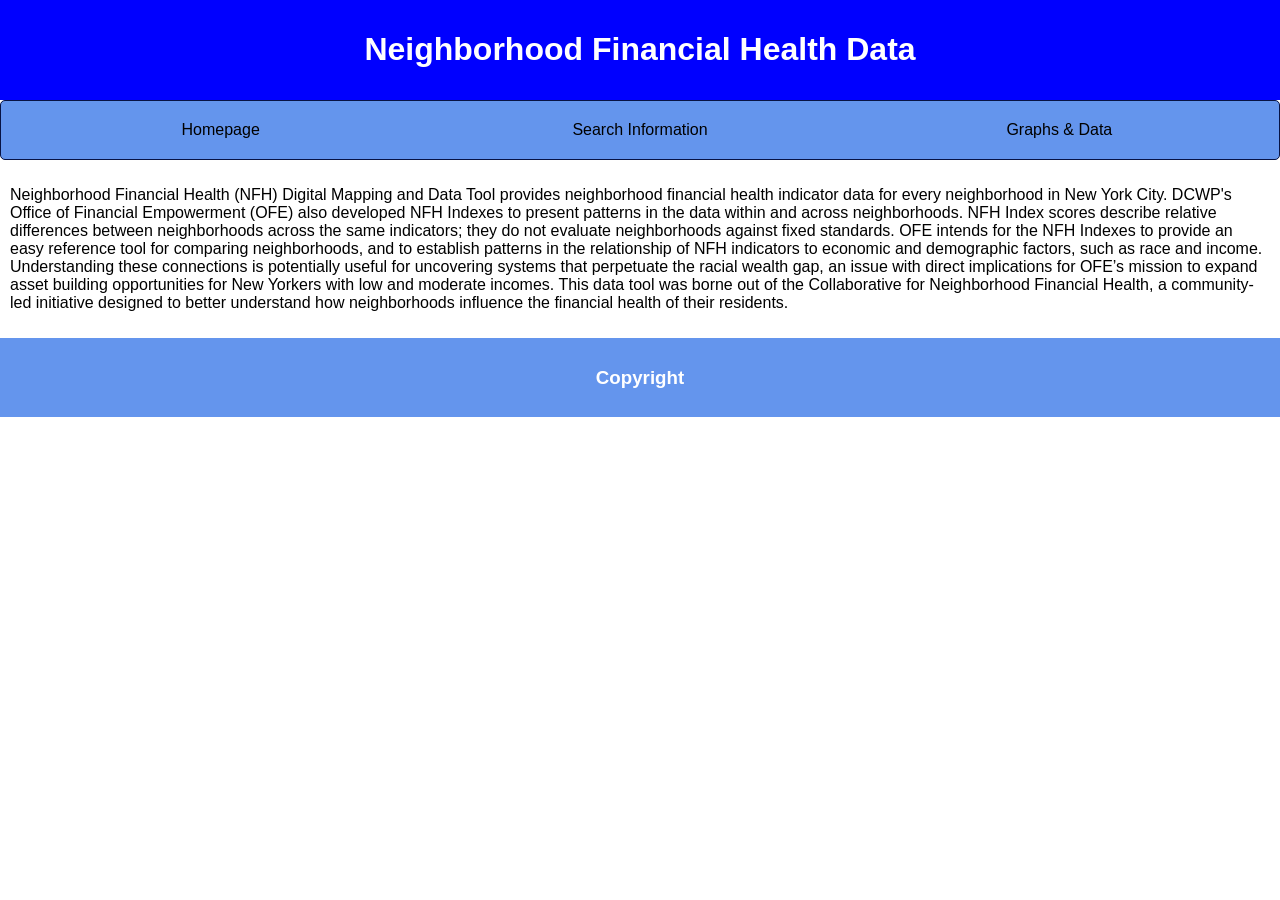
==== index.html @ f5ee744a "updates" ====
<!DOCTYPE html>
<html>
  <head>
    <meta charset="utf-8">
    <meta name="viewport" content="width=device-width">
    <title>WD Lesson 7.6 Practical</title>
    <link href="style.css" rel="stylesheet" type="text/css" />
    <link href="c3-eb4b9be8.css" rel="stylesheet" type="text/css" />
    <script src="d3-5.8.2.min-c5268e33.js"></script>
    <script src="c3.min-d2a1f852.js"></script>
    <script src="helper.js"></script>
    <script src="script.js"></script>
   </head>
  
  <body onload="init()">
    <div id="banner" class="container center">
      <h1> Neighborhood Financial Health Data </h1>
    </div>
<div>
  <nav class="container">
      <a href="index.html">Homepage</a>
      <a href="filter.html">Search Information</a>
      <a href="analysis.html">Graphs & Data</a>
  </nav>
</div>
    
    <div id="output" class="container">
      <div>
        <p>Neighborhood Financial Health (NFH) Digital Mapping and Data Tool provides neighborhood financial health indicator data for every neighborhood in New York City. DCWP's Office of Financial Empowerment (OFE) also developed NFH Indexes to present patterns in the data within and across neighborhoods. NFH Index scores describe relative differences between neighborhoods across the same indicators; they do not evaluate neighborhoods against fixed standards. OFE intends for the NFH Indexes to provide an easy reference tool for comparing neighborhoods, and to establish patterns in the relationship of NFH indicators to economic and demographic factors, such as race and income. Understanding these connections is potentially useful for uncovering systems that perpetuate the racial wealth gap, an issue with direct implications for OFE’s mission to expand asset building opportunities for New Yorkers with low and moderate incomes. This data tool was borne out of the Collaborative for Neighborhood Financial Health, a community-led initiative designed to better understand how neighborhoods influence the financial health of their residents.</p>
       </div>
    </div>
    
    <div id="footer" class="container center">
      <h3>Copyright</h3>
    </div>  
  </body>
</html>
---- style.css ----
html,body{
  margin:0 auto;
  font-family:Arial;
}
.container{
  display:flex;
  padding:10px;
  flex-wrap:wrap;
}
.center{
  justify-content:center;
  align-items:center;
}

nav{
  background-color:cornflowerblue;
  border:solid 1px rgb(8, 19, 68);
  border-radius:5px;
}
nav a{
  color:black;
  padding:10px;
  flex:1;
  text-decoration:none;
  text-align:center;
}
nav a:hover{
  color:white;
  background-color:rgb(149, 204, 255);
}
.subbanner{
  background-color:rgb(200,225,255);
}
#banner{
  background-color:blue;
  color:white;
}
#footer{
  background-color:cornflowerblue;
  color:white;
  /*position:fixed;*/
  left: 0;
  right: 0;
  bottom:0px;
}
 #cards_output{
   flex:1;
   max-height:600px;;
   overflow-y:scroll;
 }
.card{
  flex:1;
  margin:10px;
  padding:10px;
  border:1px solid gray;
  text-align:center;
  background-color: beige;
}
#map{
  flex:1;
  width:90%;

  height:calc(100vh - 300px);

  border-radius:10px;
  box-shadow:2px 2px 2px black;
}
.highlight{
  font-style:italic;
  color:blue;
}
.heading{
  font-weight:bold;
}
.button{
  text-decoration:none;
  background-color:blue;
  color:white;
  border-radius:4px;
  padding:6px;
  box-shadow:2px 2px 2px black;
  cursor: pointer;
}
.button:hover{
  background-color:cornflowerblue;
}

.fitted{
  max-width:200px;
  min-width:200px;
  border-radius:5px;
  
  box-shadow:2px 2px 2px gray;
}
---- c3-eb4b9be8.css ----
/*-- Chart --*/

.c3 svg {
  font: 10px sans-serif;
  -webkit-tap-highlight-color: rgba(0, 0, 0, 0);
}

.c3 path, .c3 line {
  fill: none;
  stroke: #000;
}

.c3 text {
  -webkit-user-select: none;
  -moz-user-select: none;
  user-select: none;
}

.c3-legend-item-tile,
.c3-xgrid-focus,
.c3-ygrid,
.c3-event-rect,
.c3-bars path {
  shape-rendering: crispEdges;
}

.c3-chart-arc path {
  stroke: #fff;
}

.c3-chart-arc rect {
  stroke: white;
  stroke-width: 1;
}

.c3-chart-arc text {
  fill: #fff;
  font-size: 13px;
}

/*-- Axis --*/
/*-- Grid --*/
.c3-grid line {
  stroke: #aaa;
}

.c3-grid text {
  fill: #aaa;
}

.c3-xgrid, .c3-ygrid {
  stroke-dasharray: 3 3;
}

/*-- Text on Chart --*/
.c3-text.c3-empty {
  fill: #808080;
  font-size: 2em;
}

/*-- Line --*/
.c3-line {
  stroke-width: 1px;
}

/*-- Point --*/
.c3-circle {
  fill: currentColor;
}

.c3-circle._expanded_ {
  stroke-width: 1px;
  stroke: white;
}

.c3-selected-circle {
  fill: white;
  stroke-width: 2px;
}

/*-- Bar --*/
.c3-bar {
  stroke-width: 0;
}

.c3-bar._expanded_ {
  fill-opacity: 1;
  fill-opacity: 0.75;
}

/*-- Focus --*/
.c3-target.c3-focused {
  opacity: 1;
}

.c3-target.c3-focused path.c3-line, .c3-target.c3-focused path.c3-step {
  stroke-width: 2px;
}

.c3-target.c3-defocused {
  opacity: 0.3 !important;
}

/*-- Region --*/
.c3-region {
  fill: steelblue;
  fill-opacity: 0.1;
}
.c3-region text {
  fill-opacity: 1;
}

/*-- Brush --*/
.c3-brush .extent {
  fill-opacity: 0.1;
}

/*-- Select - Drag --*/
/*-- Legend --*/
.c3-legend-item {
  font-size: 12px;
}

.c3-legend-item-hidden {
  opacity: 0.15;
}

.c3-legend-background {
  opacity: 0.75;
  fill: white;
  stroke: lightgray;
  stroke-width: 1;
}

/*-- Title --*/
.c3-title {
  font: 14px sans-serif;
}

/*-- Tooltip --*/
.c3-tooltip-container {
  z-index: 10;
}

.c3-tooltip {
  border-collapse: collapse;
  border-spacing: 0;
  background-color: #fff;
  empty-cells: show;
  -webkit-box-shadow: 7px 7px 12px -9px #777777;
  -moz-box-shadow: 7px 7px 12px -9px #777777;
  box-shadow: 7px 7px 12px -9px #777777;
  opacity: 0.9;
}

.c3-tooltip tr {
  border: 1px solid #CCC;
}

.c3-tooltip th {
  background-color: #aaa;
  font-size: 14px;
  padding: 2px 5px;
  text-align: left;
  color: #FFF;
}

.c3-tooltip td {
  font-size: 13px;
  padding: 3px 6px;
  background-color: #fff;
  border-left: 1px dotted #999;
}

.c3-tooltip td > span {
  display: inline-block;
  width: 10px;
  height: 10px;
  margin-right: 6px;
}

.c3-tooltip .value {
  text-align: right;
}

/*-- Area --*/
.c3-area {
  stroke-width: 0;
  opacity: 0.2;
}

/*-- Arc --*/
.c3-chart-arcs-title {
  dominant-baseline: middle;
  font-size: 1.3em;
}

.c3-chart-arcs .c3-chart-arcs-background {
  fill: #e0e0e0;
  stroke: #FFF;
}

.c3-chart-arcs .c3-chart-arcs-gauge-unit {
  fill: #000;
  font-size: 16px;
}

.c3-chart-arcs .c3-chart-arcs-gauge-max {
  fill: #777;
}

.c3-chart-arcs .c3-chart-arcs-gauge-min {
  fill: #777;
}

.c3-chart-arc .c3-gauge-value {
  fill: #000;
  /*  font-size: 28px !important;*/
}

.c3-chart-arc.c3-target g path {
  opacity: 1;
}

.c3-chart-arc.c3-target.c3-focused g path {
  opacity: 1;
}

/*-- Zoom --*/
.c3-drag-zoom.enabled {
  pointer-events: all !important;
  visibility: visible;
}

.c3-drag-zoom.disabled {
  pointer-events: none !important;
  visibility: hidden;
}

.c3-drag-zoom .extent {
  fill-opacity: 0.1;
}
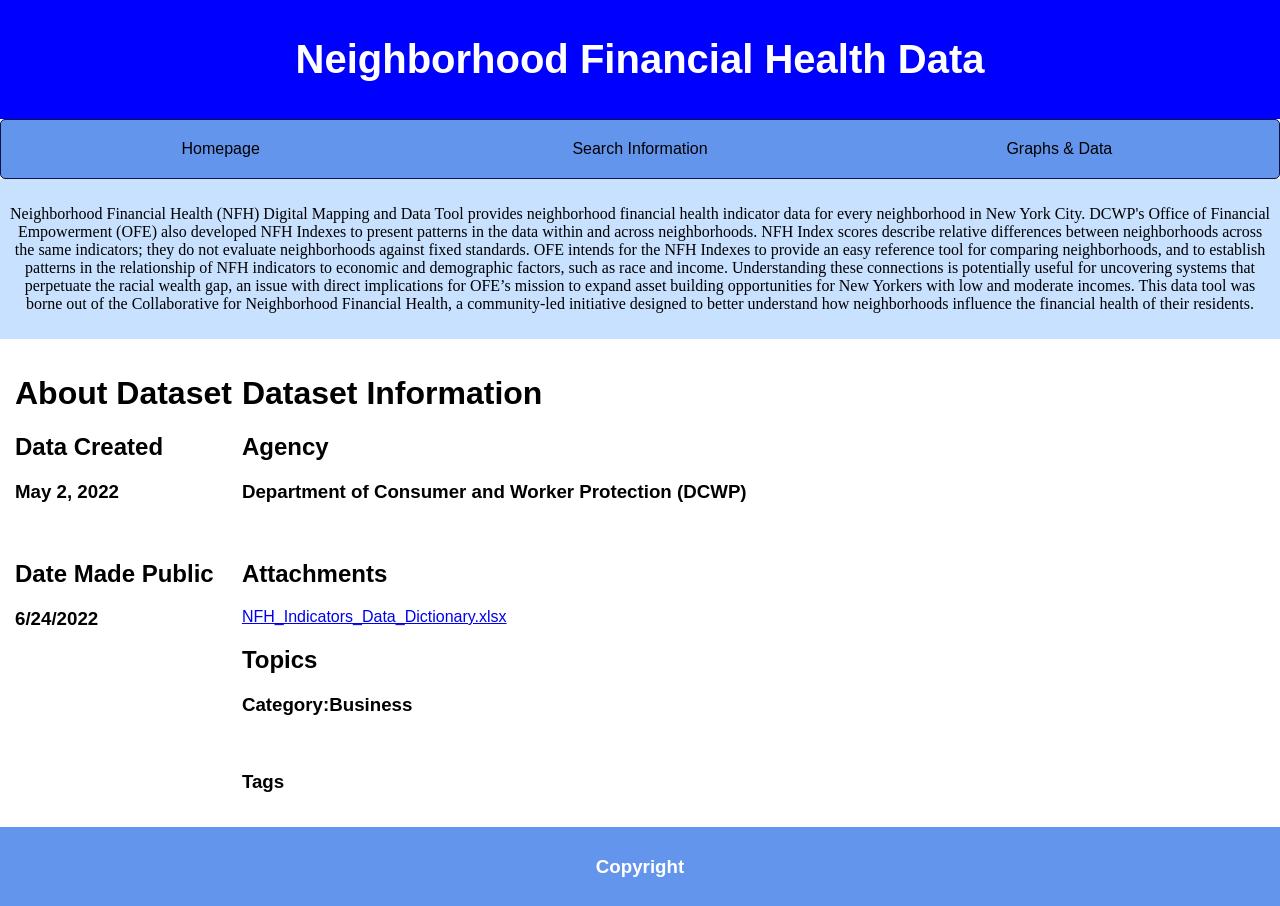
==== commit cb60d323: "updates" ====
--- a/index.html
+++ b/index.html
@@ -3,16 +3,17 @@
   <head>
     <meta charset="utf-8">
     <meta name="viewport" content="width=device-width">
-    <title>WD Lesson 7.6 Practical</title>
+    <title>NYC Open Data Project</title>
     <link href="style.css" rel="stylesheet" type="text/css" />
     <link href="c3-eb4b9be8.css" rel="stylesheet" type="text/css" />
     <script src="d3-5.8.2.min-c5268e33.js"></script>
     <script src="c3.min-d2a1f852.js"></script>
+    <script src="fillDropDown.js"></script>
     <script src="helper.js"></script>
     <script src="script.js"></script>
    </head>
   
-  <body onload="init()">
+  <body>
     <div id="banner" class="container center">
       <h1> Neighborhood Financial Health Data </h1>
     </div>
@@ -24,10 +25,36 @@
   </nav>
 </div>
     
-    <div id="output" class="container">
-      <div>
+    <div class="container subbanner">
+      <div id="intro">
         <p>Neighborhood Financial Health (NFH) Digital Mapping and Data Tool provides neighborhood financial health indicator data for every neighborhood in New York City. DCWP's Office of Financial Empowerment (OFE) also developed NFH Indexes to present patterns in the data within and across neighborhoods. NFH Index scores describe relative differences between neighborhoods across the same indicators; they do not evaluate neighborhoods against fixed standards. OFE intends for the NFH Indexes to provide an easy reference tool for comparing neighborhoods, and to establish patterns in the relationship of NFH indicators to economic and demographic factors, such as race and income. Understanding these connections is potentially useful for uncovering systems that perpetuate the racial wealth gap, an issue with direct implications for OFE’s mission to expand asset building opportunities for New Yorkers with low and moderate incomes. This data tool was borne out of the Collaborative for Neighborhood Financial Health, a community-led initiative designed to better understand how neighborhoods influence the financial health of their residents.</p>
        </div>
+    </div>
+    <div class="container">
+      <div id="home1">
+        <h1>About Dataset</h1>
+        <h2>Data Created</h2>
+        <h3>May 2, 2022</h3>
+        <br>
+        <h2>Date Made Public</h2>
+        <h3>6/24/2022</h3>
+      </div>
+      <div id="home2">
+        <h1>Dataset Information</h1>
+        <h2>Agency</h2>
+        <h3>Department of Consumer and Worker Protection (DCWP)</h3>
+        <br>
+        <h2>Attachments</h2>
+        <a target="_blank" href="https://data.cityofnewyork.us/api/views/r3dx-pew9/files/9737c869-7825-47fa-a41e-222a9b1e2083?download=true&filename=NFH_Indicators_Data_Dictionary_v4.xlsx">
+          NFH_Indicators_Data_Dictionary.xlsx
+        </a>
+        <br>
+        <h2>Topics</h2>
+        <h3>Category:Business</h3>
+        <br>
+        <h3>Tags</h3>
+        
+      </div>
     </div>
     
     <div id="footer" class="container center">
--- a/style.css
+++ b/style.css
@@ -6,6 +6,7 @@
   display:flex;
   padding:10px;
   flex-wrap:wrap;
+  flex:1;
 }
 .center{
   justify-content:center;
@@ -34,6 +35,7 @@
 #banner{
   background-color:blue;
   color:white;
+  font-size:20px;
 }
 #footer{
   background-color:cornflowerblue;
@@ -91,4 +93,35 @@
   border-radius:5px;
   
   box-shadow:2px 2px 2px gray;
+}
+.highlight{
+  font-style:italic;
+  color:blue;
+}
+#intro{
+  text-align:center;
+  font-family:Segoe UI;
+}
+#style p{
+  text-align:center;
+  font-size:20px;
+  border:double rgb(8, 19, 68);
+  padding:7px 7px;
+  margin:3px 3px;
+  font-family:Segoe UI;
+
+}
+#home1{
+  max-width:1000px;
+  text-align:left;
+  padding:5px;
+}
+#home2{
+  max-width:1000px;
+  text-align:left;
+  padding:5px;
+}
+a{
+  text-align:center;
+  font-family:Helvetica;
 }
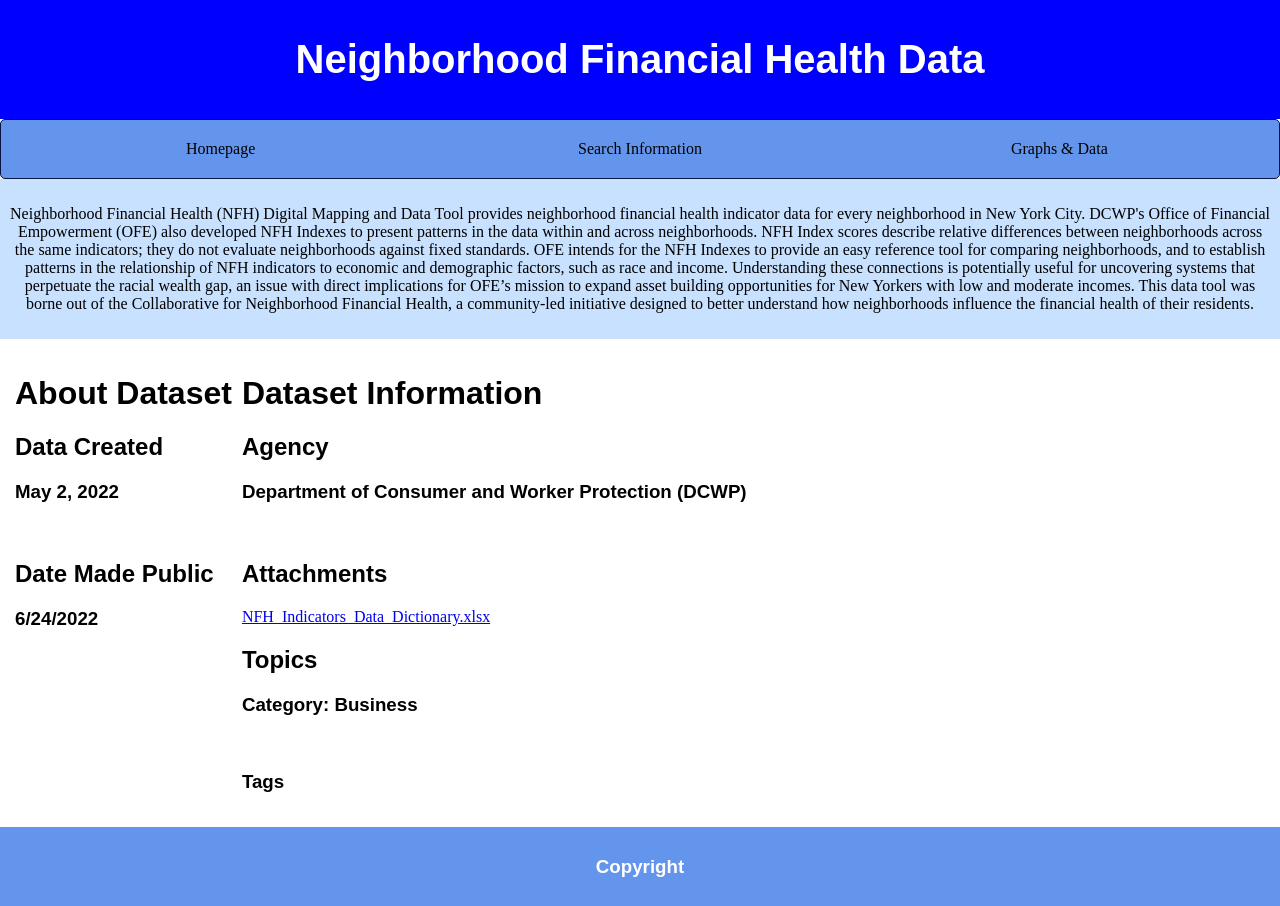
==== commit 61a15250: "update" ====
--- a/index.html
+++ b/index.html
@@ -50,7 +50,7 @@
         </a>
         <br>
         <h2>Topics</h2>
-        <h3>Category:Business</h3>
+        <h3>Category: Business</h3>
         <br>
         <h3>Tags</h3>
         
--- a/style.css
+++ b/style.css
@@ -112,16 +112,16 @@
 
 }
 #home1{
-  max-width:1000px;
+  max-width:max-content;
   text-align:left;
   padding:5px;
 }
 #home2{
-  max-width:1000px;
+  max-width:fit-content;
   text-align:left;
   padding:5px;
 }
 a{
   text-align:center;
-  font-family:Helvetica;
+  font-family:Trebuchet MS;
 }
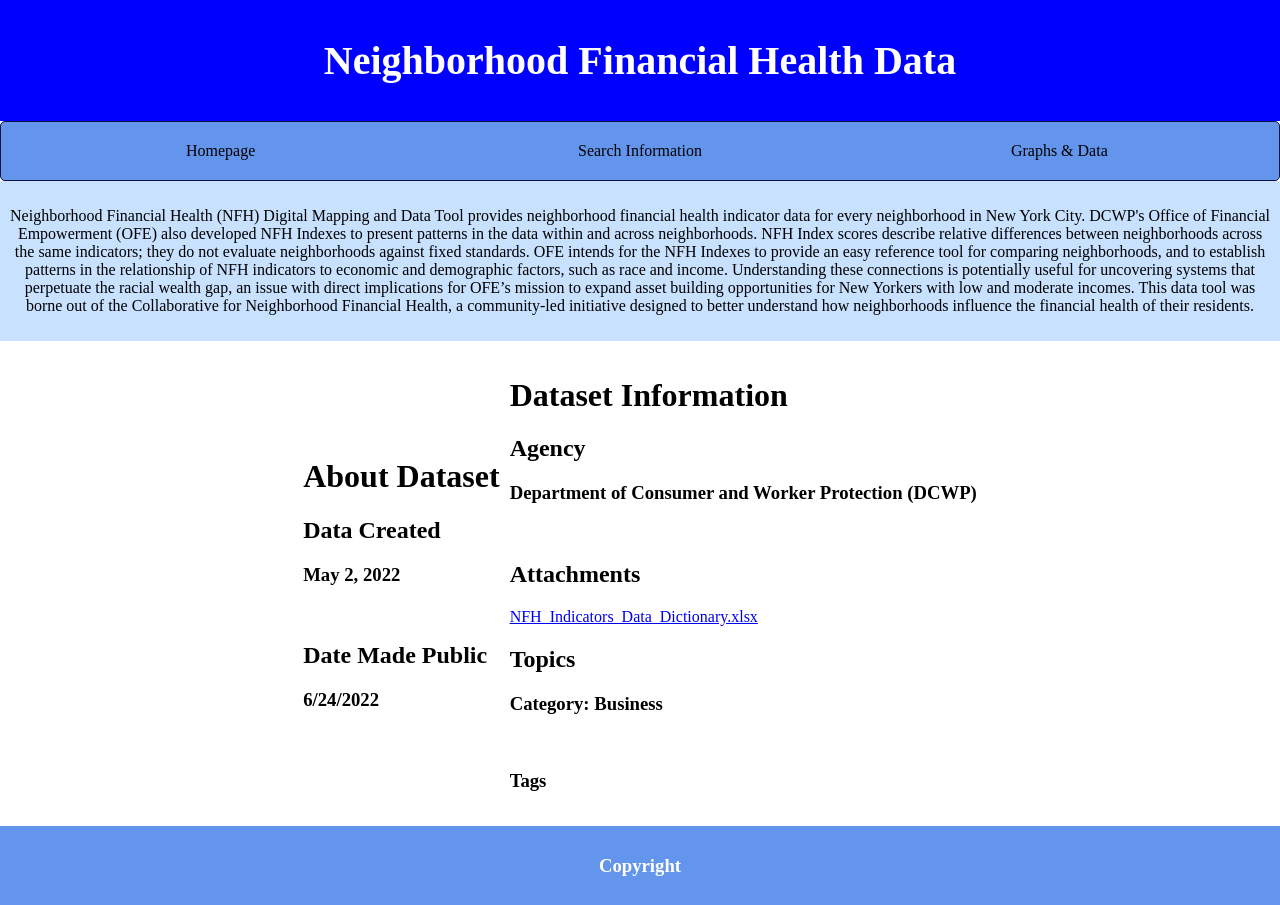
==== commit 8aa5721f: "update" ====
--- a/index.html
+++ b/index.html
@@ -30,7 +30,7 @@
         <p>Neighborhood Financial Health (NFH) Digital Mapping and Data Tool provides neighborhood financial health indicator data for every neighborhood in New York City. DCWP's Office of Financial Empowerment (OFE) also developed NFH Indexes to present patterns in the data within and across neighborhoods. NFH Index scores describe relative differences between neighborhoods across the same indicators; they do not evaluate neighborhoods against fixed standards. OFE intends for the NFH Indexes to provide an easy reference tool for comparing neighborhoods, and to establish patterns in the relationship of NFH indicators to economic and demographic factors, such as race and income. Understanding these connections is potentially useful for uncovering systems that perpetuate the racial wealth gap, an issue with direct implications for OFE’s mission to expand asset building opportunities for New Yorkers with low and moderate incomes. This data tool was borne out of the Collaborative for Neighborhood Financial Health, a community-led initiative designed to better understand how neighborhoods influence the financial health of their residents.</p>
        </div>
     </div>
-    <div class="container">
+    <div class="container center">
       <div id="home1">
         <h1>About Dataset</h1>
         <h2>Data Created</h2>
@@ -53,8 +53,7 @@
         <h3>Category: Business</h3>
         <br>
         <h3>Tags</h3>
-        
-      </div>
+        </div>
     </div>
     
     <div id="footer" class="container center">
--- a/style.css
+++ b/style.css
@@ -1,6 +1,6 @@
 html,body{
   margin:0 auto;
-  font-family:Arial;
+  font-family:Tahoma;
 }
 .container{
   display:flex;
@@ -112,16 +112,16 @@
 
 }
 #home1{
-  max-width:max-content;
+  max-width:950px;
   text-align:left;
   padding:5px;
 }
 #home2{
-  max-width:fit-content;
+  max-width:950px;
   text-align:left;
   padding:5px;
 }
 a{
   text-align:center;
-  font-family:Trebuchet MS;
+  font-family:-apple-system;
 }
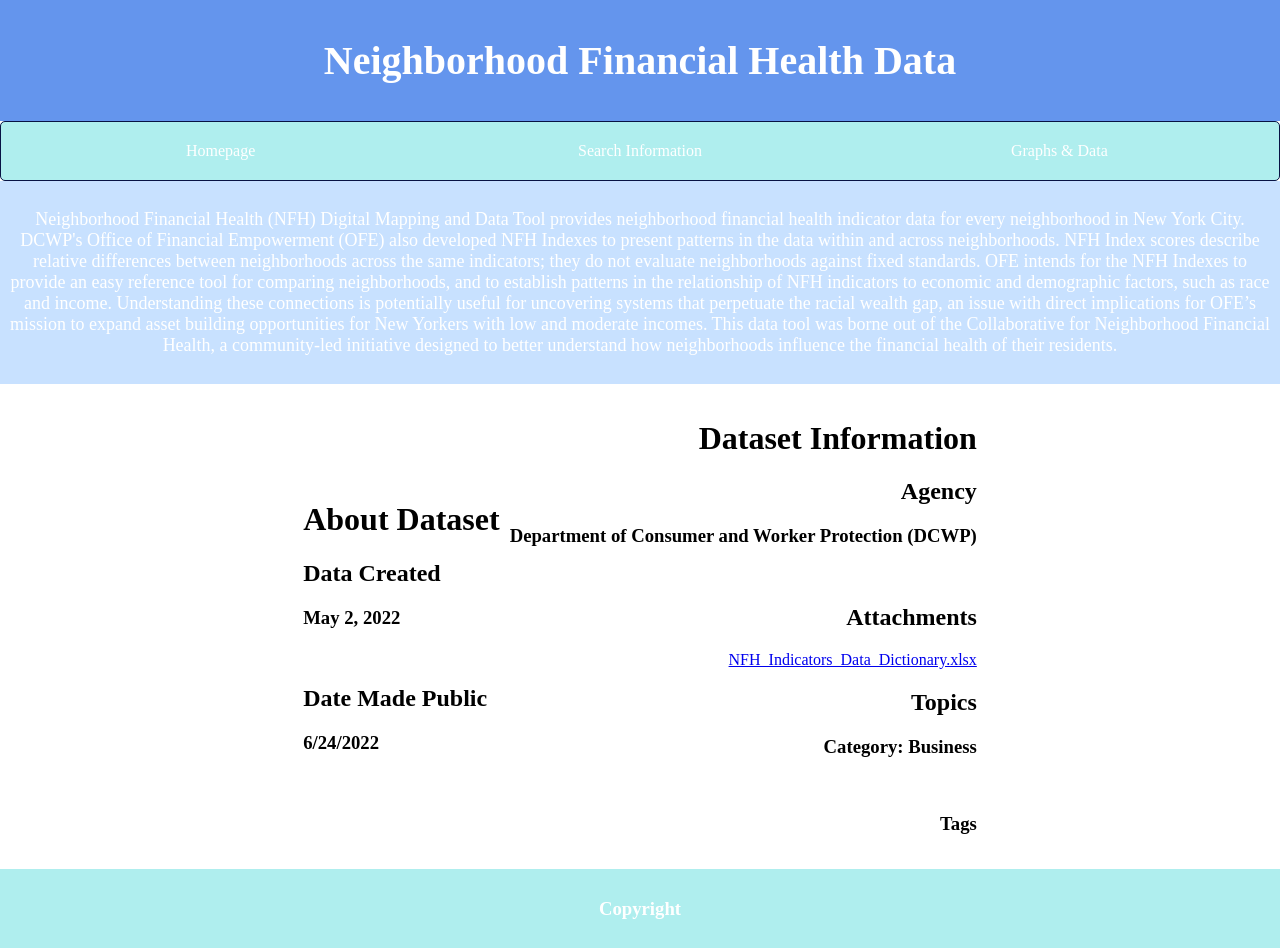
==== commit 9f821d54: "updated" ====
--- a/index.html
+++ b/index.html
@@ -55,7 +55,6 @@
         <h3>Tags</h3>
         </div>
     </div>
-    
     <div id="footer" class="container center">
       <h3>Copyright</h3>
     </div>  
--- a/style.css
+++ b/style.css
@@ -14,31 +14,32 @@
 }
 
 nav{
-  background-color:cornflowerblue;
+  background-color:paleturquoise;
   border:solid 1px rgb(8, 19, 68);
   border-radius:5px;
 }
 nav a{
-  color:black;
+  color:white;
   padding:10px;
   flex:1;
   text-decoration:none;
   text-align:center;
 }
 nav a:hover{
-  color:white;
+  color:black;
   background-color:rgb(149, 204, 255);
 }
 .subbanner{
   background-color:rgb(200,225,255);
+  color:white;
 }
 #banner{
-  background-color:blue;
+  background-color:cornflowerblue;
   color:white;
   font-size:20px;
 }
 #footer{
-  background-color:cornflowerblue;
+  background-color:paleturquoise;
   color:white;
   /*position:fixed;*/
   left: 0;
@@ -56,7 +57,8 @@
   padding:10px;
   border:1px solid gray;
   text-align:center;
-  background-color: beige;
+  background-color: rgb(171, 220, 196);
+  color:white;
 }
 #map{
   flex:1;
@@ -76,7 +78,7 @@
 }
 .button{
   text-decoration:none;
-  background-color:blue;
+  background-color:cornflowerblue;
   color:white;
   border-radius:4px;
   padding:6px;
@@ -101,6 +103,7 @@
 #intro{
   text-align:center;
   font-family:Segoe UI;
+  font-size:18px;
 }
 #style p{
   text-align:center;
@@ -112,16 +115,21 @@
 
 }
 #home1{
-  max-width:950px;
   text-align:left;
   padding:5px;
 }
 #home2{
-  max-width:950px;
-  text-align:left;
+  text-align:right;
   padding:5px;
 }
 a{
   text-align:center;
   font-family:-apple-system;
+}
+#caption{
+  background-color:lightseagreen;
+  color:lightblue;
+  border:1px solid green;
+  border-radius: 20px;
+  padding:10px;
 }
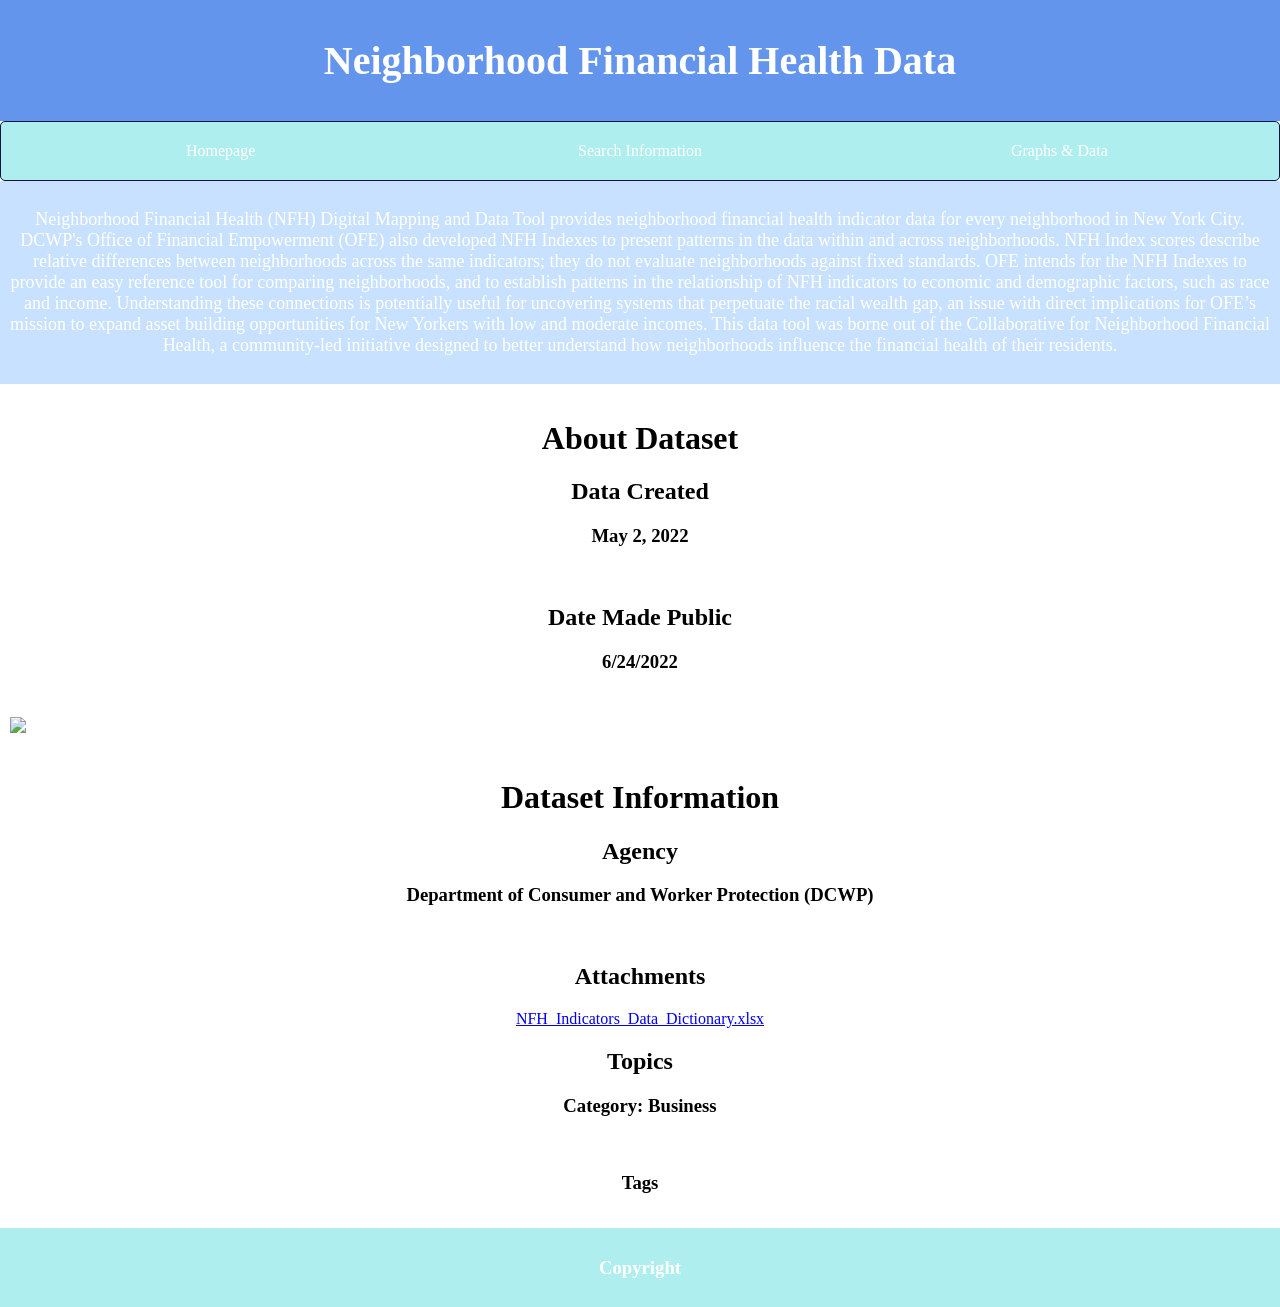
==== commit bea699a5: "update" ====
--- a/index.html
+++ b/index.html
@@ -39,20 +39,25 @@
         <h2>Date Made Public</h2>
         <h3>6/24/2022</h3>
       </div>
-      <div id="home2">
-        <h1>Dataset Information</h1>
-        <h2>Agency</h2>
-        <h3>Department of Consumer and Worker Protection (DCWP)</h3>
-        <br>
-        <h2>Attachments</h2>
-        <a target="_blank" href="https://data.cityofnewyork.us/api/views/r3dx-pew9/files/9737c869-7825-47fa-a41e-222a9b1e2083?download=true&filename=NFH_Indicators_Data_Dictionary_v4.xlsx">
-          NFH_Indicators_Data_Dictionary.xlsx
-        </a>
-        <br>
-        <h2>Topics</h2>
-        <h3>Category: Business</h3>
-        <br>
-        <h3>Tags</h3>
+    </div>
+      <div class="container" id="image">
+          <img src="https://a816-dohbesp.nyc.gov/IndicatorPublic/data-explorer/image_charts-city@2x_hu_81cee02c02e221fb.jpg">
+      </div>
+      <div class="container center" >
+        <div id="home2">
+          <h1>Dataset Information</h1>
+          <h2>Agency</h2>
+          <h3>Department of Consumer and Worker Protection (DCWP)</h3>
+          <br>
+          <h2>Attachments</h2>
+          <a target="_blank" href="https://data.cityofnewyork.us/api/views/r3dx-pew9/files/9737c869-7825-47fa-a41e-222a9b1e2083?download=true&filename=NFH_Indicators_Data_Dictionary_v4.xlsx">
+            NFH_Indicators_Data_Dictionary.xlsx
+          </a>
+          <br>
+          <h2>Topics</h2>
+          <h3>Category: Business</h3>
+          <br>
+          <h3>Tags</h3>
         </div>
     </div>
     <div id="footer" class="container center">
--- a/style.css
+++ b/style.css
@@ -115,12 +115,16 @@
 
 }
 #home1{
-  text-align:left;
+  text-align:center;
   padding:5px;
+  justify-content:center;
+  align-items:center;
 }
 #home2{
-  text-align:right;
+  text-align:center;
   padding:5px;
+  justify-content:center;
+  align-items:center;
 }
 a{
   text-align:center;
@@ -132,4 +136,7 @@
   border:1px solid green;
   border-radius: 20px;
   padding:10px;
+}
+#image{
+  width:48px;
 }
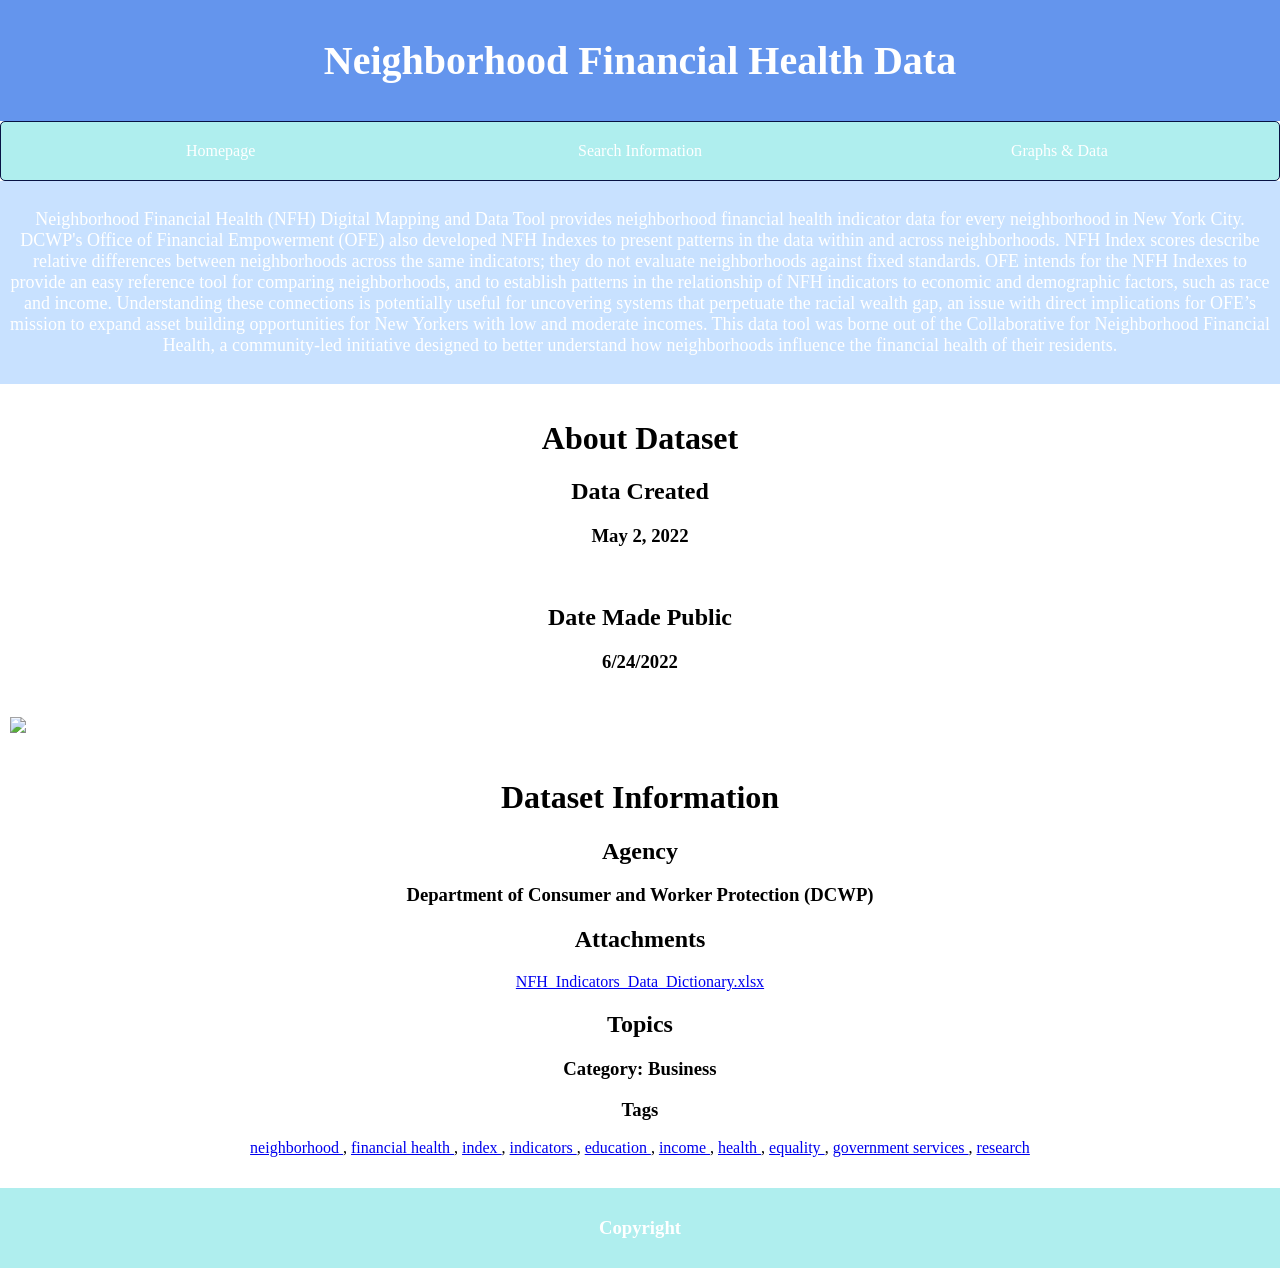
==== commit e9f2d9e4: "updates" ====
--- a/index.html
+++ b/index.html
@@ -48,16 +48,45 @@
           <h1>Dataset Information</h1>
           <h2>Agency</h2>
           <h3>Department of Consumer and Worker Protection (DCWP)</h3>
-          <br>
           <h2>Attachments</h2>
           <a target="_blank" href="https://data.cityofnewyork.us/api/views/r3dx-pew9/files/9737c869-7825-47fa-a41e-222a9b1e2083?download=true&filename=NFH_Indicators_Data_Dictionary_v4.xlsx">
             NFH_Indicators_Data_Dictionary.xlsx
           </a>
-          <br>
           <h2>Topics</h2>
           <h3>Category: Business</h3>
-          <br>
           <h3>Tags</h3>
+          <p>
+            <a target="_blank" href="https://data.cityofnewyork.us/browse?tags=neighborhood">
+              neighborhood
+            </a>,
+            <a target="_blank" href="https://data.cityofnewyork.us/browse?tags=financial%20health">
+              financial health
+            </a>,
+            <a target="_blank" href="https://data.cityofnewyork.us/browse?tags=index">
+              index
+            </a>,
+            <a target="_blank" href="https://data.cityofnewyork.us/browse?tags=indicators">
+              indicators
+            </a>,
+            <a target="_blank" href="https://data.cityofnewyork.us/browse?tags=education">
+              education
+            </a>,
+            <a target="_blank" href="https://data.cityofnewyork.us/browse?tags=income">
+              income
+            </a>,
+            <a target="_blank" href="https://data.cityofnewyork.us/browse?tags=health">
+              health
+            </a>,
+            <a target="_blank" href="https://data.cityofnewyork.us/browse?tags=equality">
+              equality
+            </a>,
+            <a target="_blank" href="https://data.cityofnewyork.us/browse?tags=government%20services">
+              government services
+            </a>,
+            <a target="_blank" href="https://data.cityofnewyork.us/browse?tags=research">
+              research
+            </a>
+          </p>
         </div>
     </div>
     <div id="footer" class="container center">
--- a/style.css
+++ b/style.css
@@ -138,5 +138,5 @@
   padding:10px;
 }
 #image{
-  width:48px;
+  width:48x;
 }
